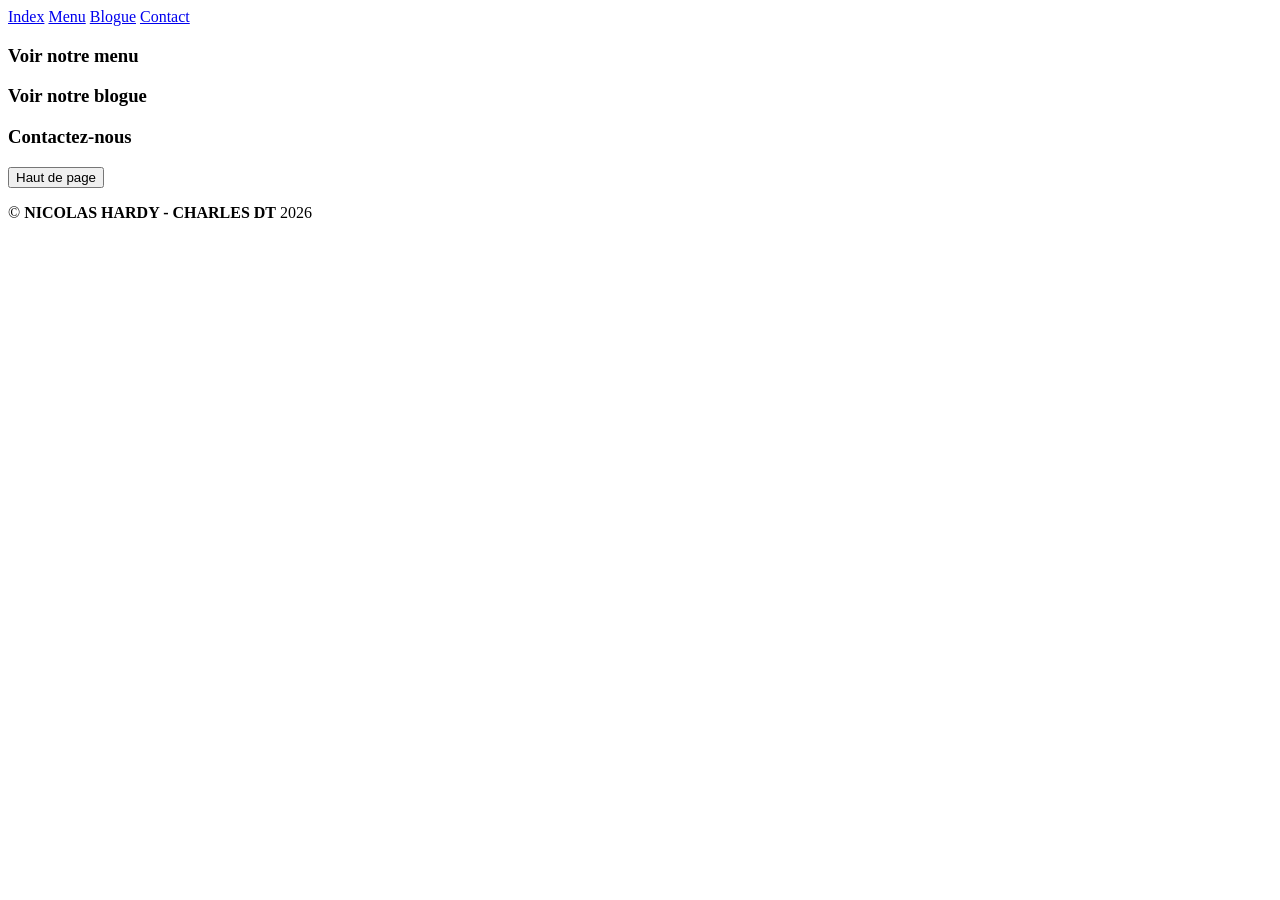
==== index.html @ ff88624c "Merge pull request #1 from Sno2077/feature-index-html Base du projet dans index.html projet2" ====
<!DOCTYPE html>
<html lang="en">
<head>
    <meta charset="UTF-8">
    <meta name="viewport" content="width=device-width, initial-scale=1.0">
    <title>Projet #2 - Nicolas Hardy - Charles DT</title>
    <link rel="stylesheet" href="style.css">
</head>
<body>
    <header>
        <nav>
            <a href="index.html">Index</a>
            <a href="menu.html">Menu</a>
            <a href="blogue.html">Blogue</a>
            <a href="contact.html">Contact</a>
        </nav>
    </header>

    <main class="contenu-image">
            <div class="image">
                <h3>Voir notre menu</h3>
            </div>
            <div class="image">
                <h3>Voir notre blogue</h3>
            </div>
            <div class="image">
                <h3>Contactez-nous</h3>
            </div>
    </main>

    <footer>
        <button id="retour-haut" onclick="window.scrollTo(0,0)">Haut de page</button>
        <p>&copy; <strong>NICOLAS HARDY - CHARLES DT</strong> 2026</p>
    </footer>
</body>
</html>
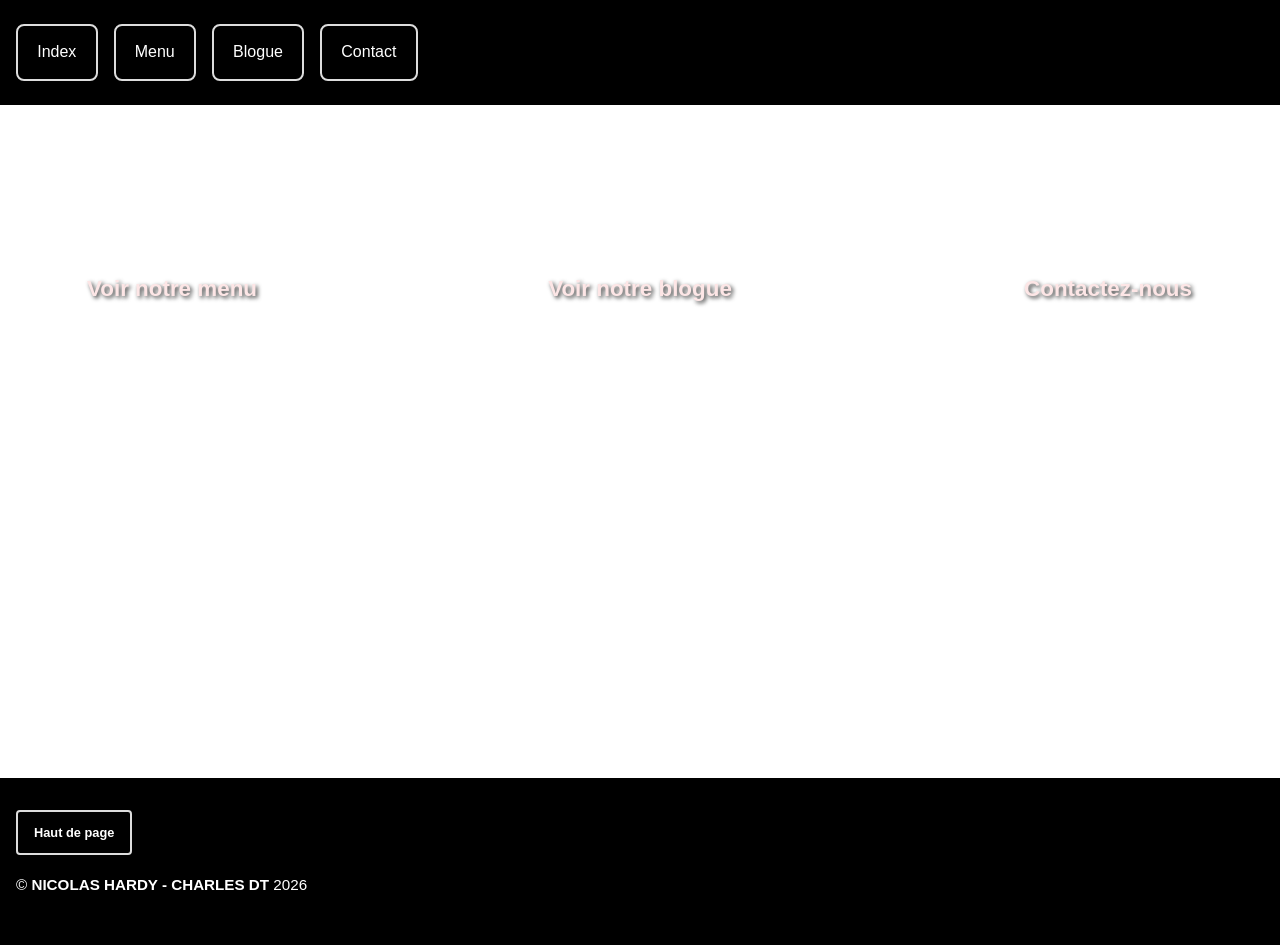
==== commit 3da93a5e: "contact form base" ====
--- a/index.html
+++ b/index.html
@@ -4,7 +4,7 @@
     <meta charset="UTF-8">
     <meta name="viewport" content="width=device-width, initial-scale=1.0">
     <title>Projet #2 - Nicolas Hardy - Charles DT</title>
-    <link rel="stylesheet" href="style.css">
+    <link rel="stylesheet" href="CSS/style.css">
 </head>
 <body>
     <header>
--- a/CSS/style.css
+++ b/CSS/style.css
@@ -0,0 +1,171 @@
+/* RESET + BASE (mobile par défaut) */
+* {
+  box-sizing: border-box;  /* Largeur inclut padding + bordures */
+  margin: 0;
+  padding: 0;
+  font-family: Arial, Helvetica, sans-serif;  /* Police uniforme */
+}
+
+html { 
+  font-size: 16px;  /* 1rem = 16px partout */
+}
+
+body { 
+  line-height: 1.5;  /* Espacement lignes texte 150% */
+  min-height: 105vh; /* Hauteur min > écran (footer bas visible) */
+  background-image: url('https://images.unsplash.com/photo-1668394559082-ec8de901fe86?ixlib=rb-4.1.0&auto=format&fit=crop&w=1920&q=80');
+  background-size: cover;     /* Image remplit sans déformer */
+  background-position: center;
+  background-repeat: no-repeat;
+  background-attachment: fixed;  /* Fond fixe au scroll */
+}
+
+/* HEADER + NAV MOBILE (colonne verticale) */
+header {
+  padding: 1rem; 
+  background: black;
+  color: white;
+}
+
+nav { 
+  margin-top: 1rem;  
+}
+
+nav a {
+  display: block;        /* Chaque lien = ligne entière (mobile) */
+  padding: 0.9rem 1.2rem;
+  color: #fff;
+  text-decoration: none; /* Pas de soulignement */
+  background: black;
+  border: 2px solid #ddd;  
+  border-radius: 8px;      /* Coins arrondis */
+  margin-bottom: 0.5rem;   /* Espace entre boutons */
+  text-align: center;
+}
+
+/* MAIN MOBILE (les divs empilées vertical) */
+main.contenu-image { 
+  padding: 2rem 1rem 2rem;
+  display: flex;
+  flex-direction: column;   /* Vertical mobile */
+  gap: 2.5rem;
+}
+
+/* Les divs (3 images + titre centré) */
+.image {
+  position: relative;       /* Titre positionné ABSOLU sur image */
+  height: 250px;
+  display: flex;
+  flex-direction: column;
+  justify-content: center;
+  align-items: center;
+  border-radius: 1.5rem;
+  overflow: hidden;         /* Image ne déborde pas */
+  margin-bottom: 0;
+  padding: 1rem;            /* Texte non collé bords */
+}
+
+/* Backgrounds UNIQUES pour chaque image (.image 1re, 2e et 3e) */
+.image:nth-child(1) {
+  background-image: url('https://images.unsplash.com/photo-1625173616412-7b403d49a41e?ixlib=rb-4.1.0&auto=format&fit=crop&w=1920&q=80');
+  background-size: cover;
+  background-position: center;
+}
+
+.image:nth-child(2) {
+  background-image: url('https://images.unsplash.com/photo-1627399270231-7d36245355a9?ixlib=rb-4.1.0&auto=format&fit=crop&w=1920&q=80');
+  background-size: cover;
+  background-position: center;
+}
+
+.image:nth-child(3) {
+  background-image: url('https://images.unsplash.com/photo-1695029107060-c0bd8fef5605?ixlib=rb-4.1.0&auto=format&fit=crop&w=1920&q=80');
+  background-size: cover;
+  background-position: center;
+}
+
+/* Titres SUR image (couleur + ombre) */
+.image h3 {
+  color: #fde6e6;
+  font-size: 1.4rem;
+  font-weight: bold;
+  text-shadow: 2px 2px 4px rgba(0,0,0,0.8);  /* Ombre noire lisibilité */
+  z-index: 2;               /* Au-dessus image */
+  margin: 0;
+}
+
+/* FOOTER (gauche mobile) */
+footer {
+  padding: 1rem 1rem 2rem;
+  background: black;
+  color: white;
+  display: flex;
+  flex-direction: column;
+  align-items: flex-start;  /* Contenu à GAUCHE */
+  gap: 1.2rem;
+}
+
+#retour-haut {
+  background: black;
+  color: white;
+  border: 2px solid #ddd;
+  padding: 0.8rem 1rem;
+  border-radius: 4px;
+  font-weight: bold;
+  cursor: pointer;          /* Main souris */
+  font-size: 0.8rem;
+}
+
+footer p { 
+  font-size: 0.95rem;
+}
+
+/* DESKTOP ≥1024px (layout horizontal) */
+@media (min-width: 1024px) {
+
+  html, body { height: 100%; }  /* Full height écran */
+  
+  body {
+    display: flex;
+    flex-direction: column;
+  }
+  
+  header { padding: 1.5rem 1.5rem 1.5rem 1rem; }
+  
+  nav {
+    display: flex;
+    flex-direction: row;       /* HORIZONTAL */
+    justify-content: flex-start;
+    gap: 1rem;
+    margin-top: 0;
+  }
+  
+  nav a { 
+    display: inline-block;  /* Pas block (ligne) */
+    margin-bottom: 0; 
+  }
+
+  /* MAIN DESKTOP : Divs côte à côte */
+  main.contenu-image {
+    padding: 4rem 3rem 6rem;
+    max-width: 1400px;        /* Limite large écrans */
+    margin: 0 auto;           /* CENTRÉ */
+    flex-direction: row;      /* HORIZONTAL */
+    justify-content: center;
+    align-items: stretch;     /* Même hauteur */
+    gap: 3rem;
+    flex: 1;                  /* Prend espace restant */
+  }
+  
+  /* images fixe largeur desktop */
+  .image { 
+    flex: 0 0 420px;
+    height: 240px;
+  }
+  
+  /* Footer asymétrique (gauche comme nav) */
+  footer { 
+    padding: 2rem 3rem 3rem 1rem;
+    flex-shrink: 0;     /* Jamais écrasé */
+  }
+}
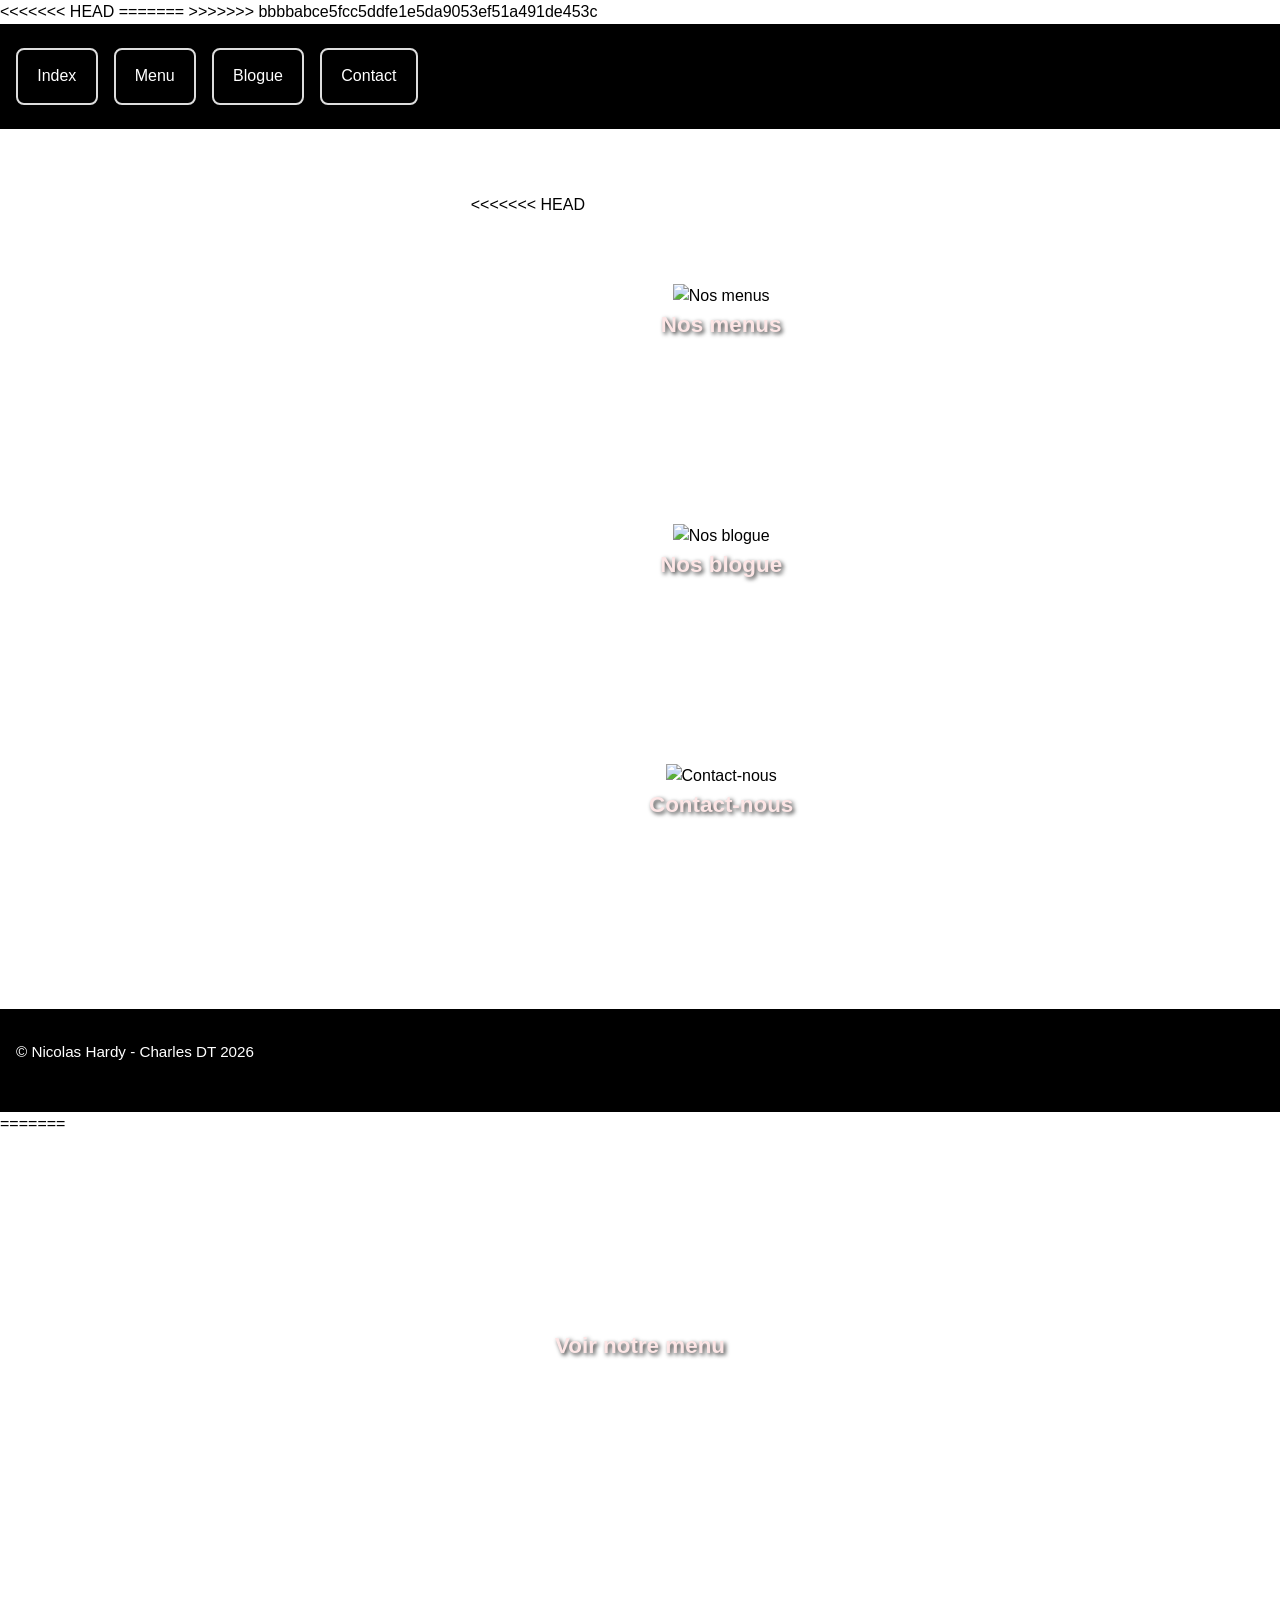
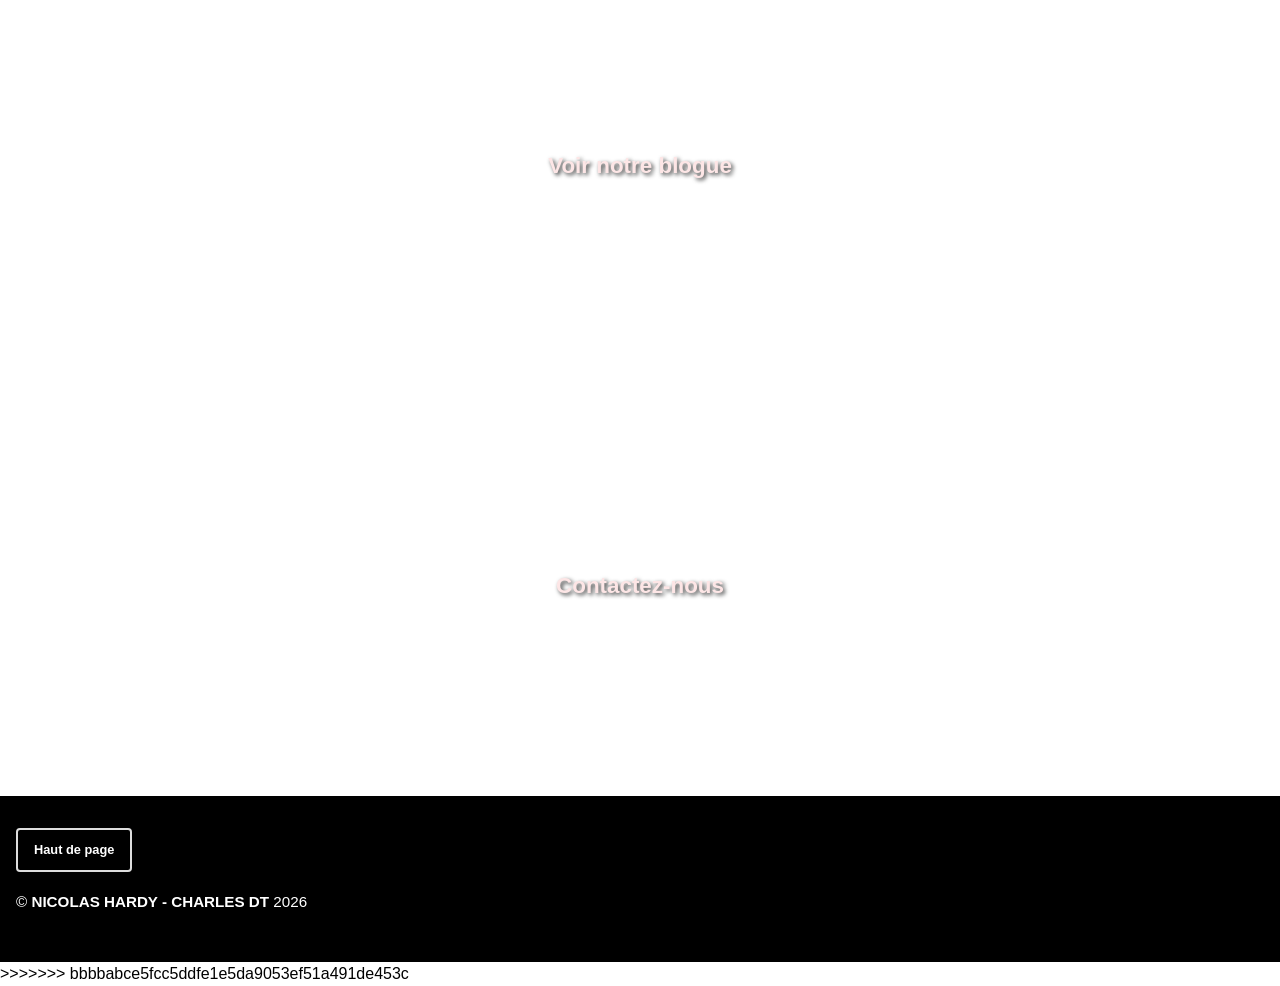
==== commit 9f85937b: "local commit test" ====
--- a/index.html
+++ b/index.html
@@ -1,5 +1,15 @@
-<!DOCTYPE html>
+<!doctype html>
 <html lang="en">
+<<<<<<< HEAD
+  <head>
+    <meta charset="UTF-8" />
+    <meta name="viewport" content="width=device-width, initial-scale=1.0" />
+    <title>Projet #2</title>
+    <link rel="stylesheet" href="CSS/style.css" />
+  </head>
+  <body>
+    <!-- Nav -->
+=======
 <head>
     <meta charset="UTF-8">
     <meta name="viewport" content="width=device-width, initial-scale=1.0">
@@ -7,16 +17,43 @@
     <link rel="stylesheet" href="CSS/style.css">
 </head>
 <body>
+>>>>>>> bbbbabce5fcc5ddfe1e5da9053ef51a491de453c
     <header>
-        <nav>
-            <a href="index.html">Index</a>
-            <a href="menu.html">Menu</a>
-            <a href="blogue.html">Blogue</a>
-            <a href="contact.html">Contact</a>
-        </nav>
+      <nav>
+        <a href="index.html">Index</a>
+        <a href="menu.html">Menu</a>
+        <a href="blogue.html">Blogue</a>
+        <a href="contact.html">Contact</a>
+      </nav>
     </header>
 
     <main class="contenu-image">
+<<<<<<< HEAD
+      <div class="contenu">
+        <!-- galerie 3 images -->
+        <div class="galerie">
+          <div class="image">
+            <img src="images/menu.jpg" alt="Nos menus" />
+            <h3>Nos menus</h3>
+          </div>
+          <div class="image">
+            <img src="images/blogue.jpg" alt="Nos blogue" />
+            <h3>Nos blogue</h3>
+          </div>
+          <div class="image">
+            <img src="images/contact.jpg" alt="Contact-nous" />
+            <h3>Contact-nous</h3>
+          </div>
+        </div>
+      </div>
+    </main>
+
+    <footer>
+      <p>&copy; Nicolas Hardy - Charles DT 2026</p>
+    </footer>
+  </body>
+</html>
+=======
             <div class="image">
                 <h3>Voir notre menu</h3>
             </div>
@@ -33,4 +70,5 @@
         <p>&copy; <strong>NICOLAS HARDY - CHARLES DT</strong> 2026</p>
     </footer>
 </body>
-</html>+</html>
+>>>>>>> bbbbabce5fcc5ddfe1e5da9053ef51a491de453c
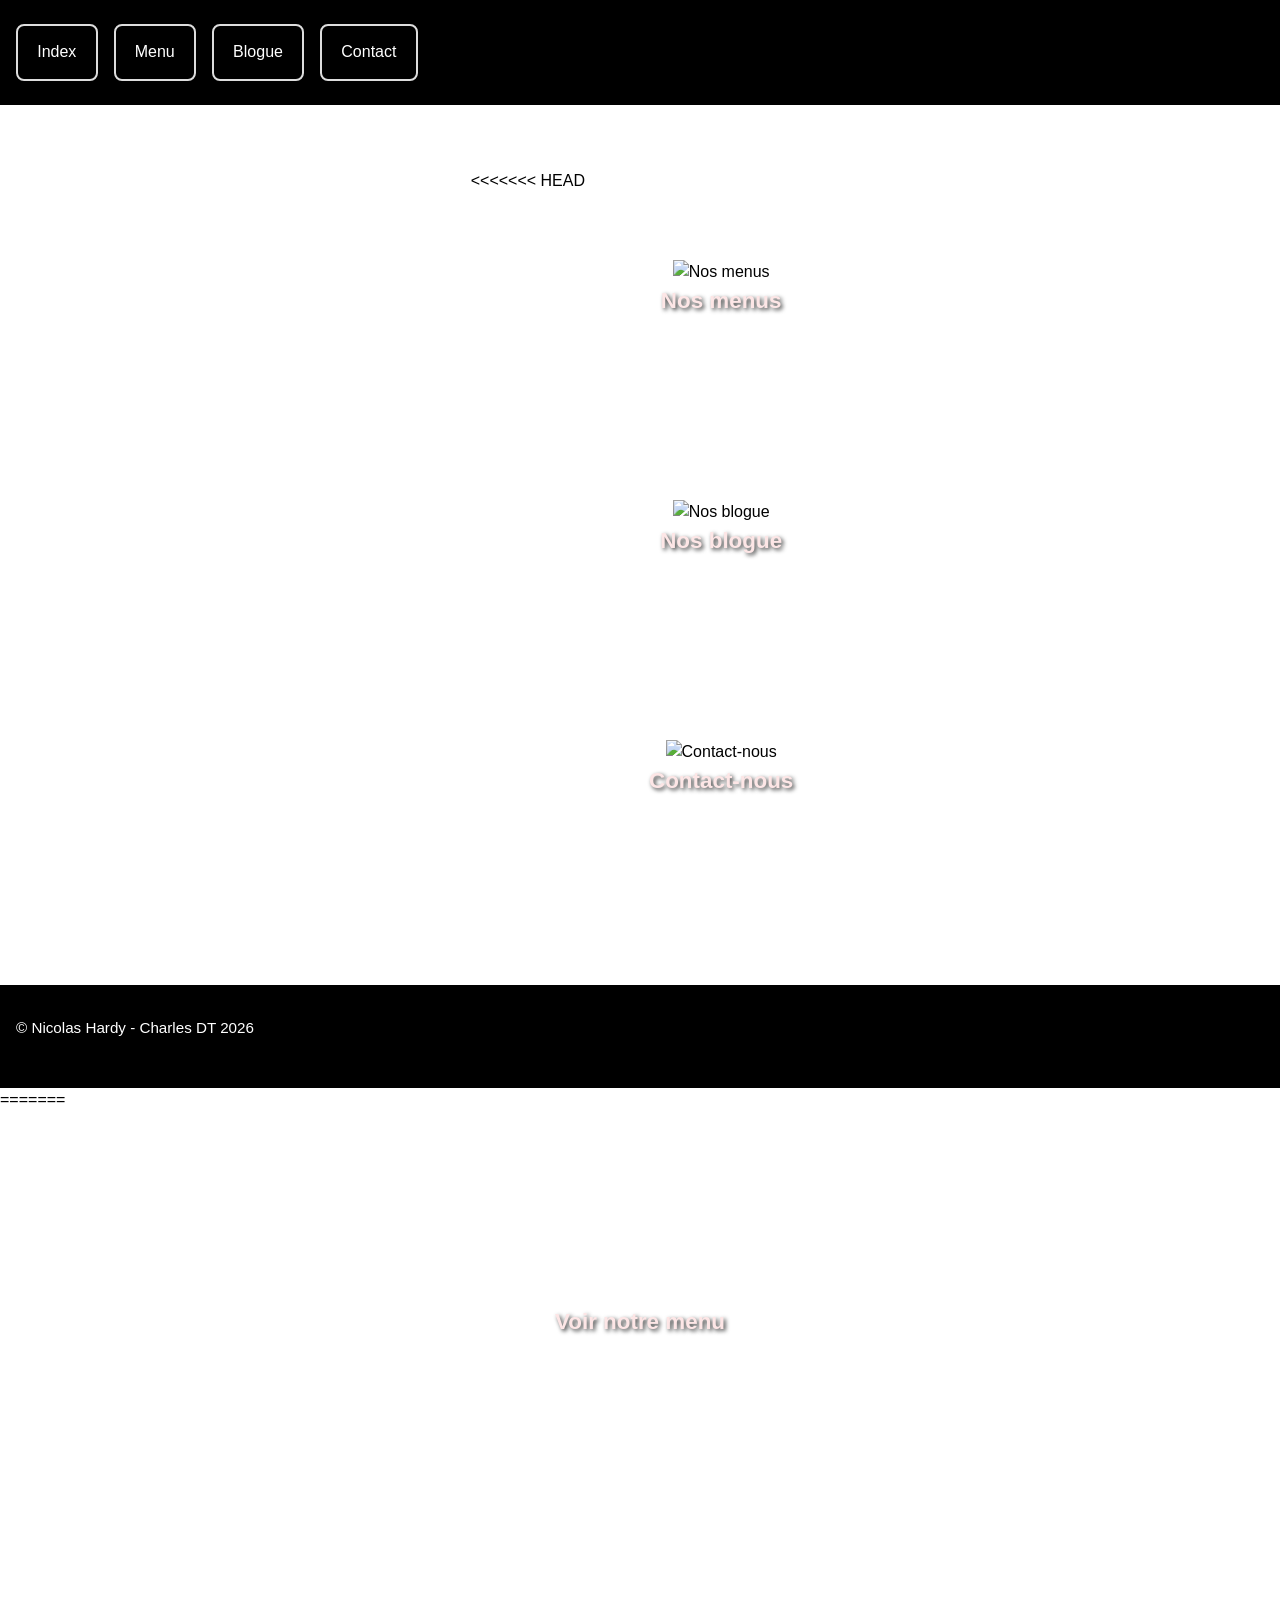
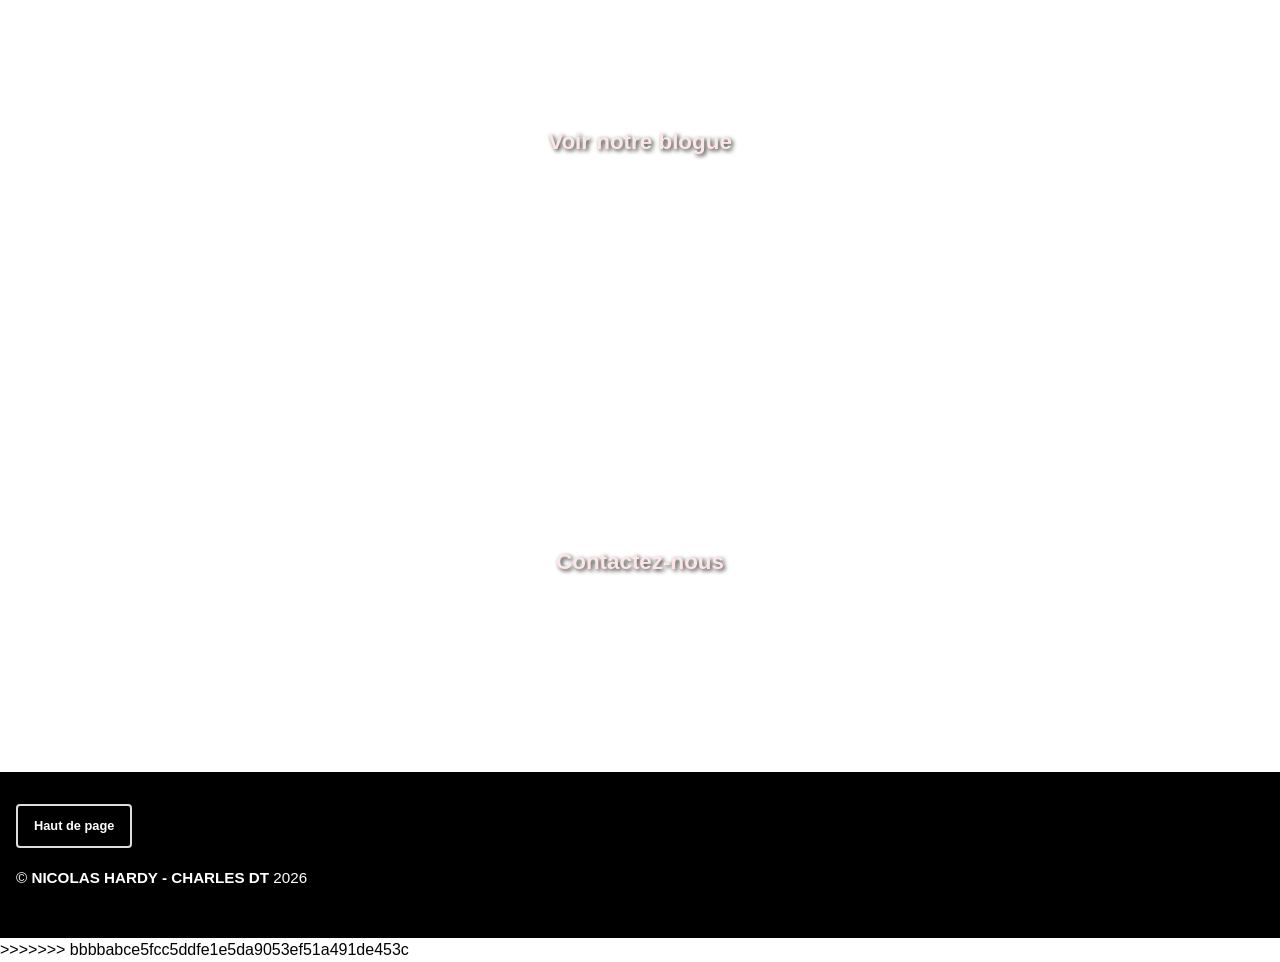
==== commit 0b885f36: "MAJ du index.htlm dans la branche formulaire" ====
--- a/index.html
+++ b/index.html
@@ -1,23 +1,13 @@
 <!doctype html>
 <html lang="en">
-<<<<<<< HEAD
   <head>
     <meta charset="UTF-8" />
     <meta name="viewport" content="width=device-width, initial-scale=1.0" />
-    <title>Projet #2</title>
+    <title>Projet #2 - Nicolas Hardy - Charles DT</title>
     <link rel="stylesheet" href="CSS/style.css" />
   </head>
   <body>
     <!-- Nav -->
-=======
-<head>
-    <meta charset="UTF-8">
-    <meta name="viewport" content="width=device-width, initial-scale=1.0">
-    <title>Projet #2 - Nicolas Hardy - Charles DT</title>
-    <link rel="stylesheet" href="CSS/style.css">
-</head>
-<body>
->>>>>>> bbbbabce5fcc5ddfe1e5da9053ef51a491de453c
     <header>
       <nav>
         <a href="index.html">Index</a>
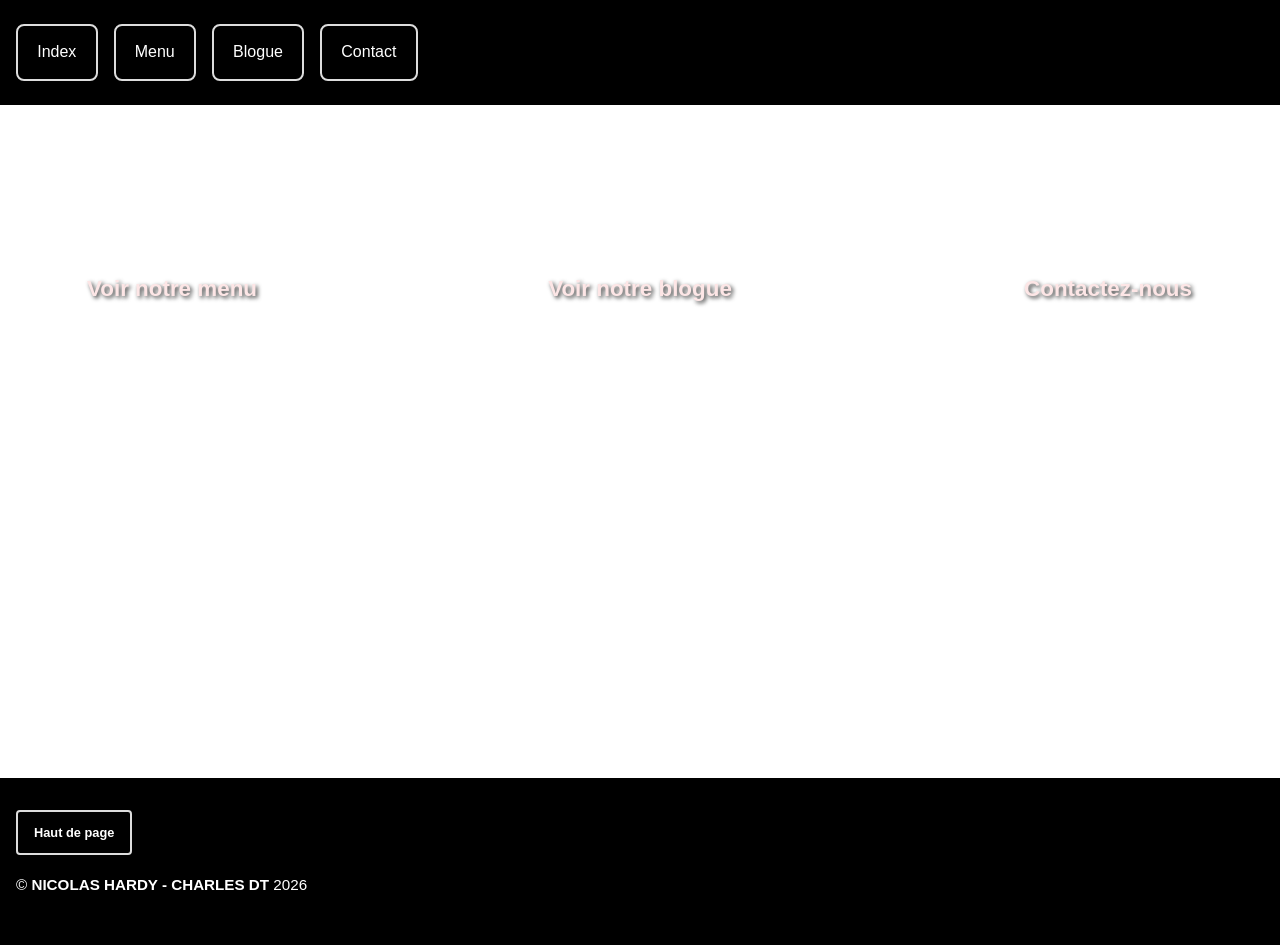
==== commit 40bd01a1: "index  base" ====
--- a/index.html
+++ b/index.html
@@ -1,49 +1,22 @@
-<!doctype html>
+<!DOCTYPE html>
 <html lang="en">
-  <head>
-    <meta charset="UTF-8" />
-    <meta name="viewport" content="width=device-width, initial-scale=1.0" />
+<head>
+    <meta charset="UTF-8">
+    <meta name="viewport" content="width=device-width, initial-scale=1.0">
     <title>Projet #2 - Nicolas Hardy - Charles DT</title>
-    <link rel="stylesheet" href="CSS/style.css" />
-  </head>
-  <body>
-    <!-- Nav -->
+    <link rel="stylesheet" href="CSS/style.css">
+</head>
+<body>
     <header>
-      <nav>
-        <a href="index.html">Index</a>
-        <a href="menu.html">Menu</a>
-        <a href="blogue.html">Blogue</a>
-        <a href="contact.html">Contact</a>
-      </nav>
+        <nav>
+            <a href="index.html">Index</a>
+            <a href="menu.html">Menu</a>
+            <a href="blogue.html">Blogue</a>
+            <a href="contact.html">Contact</a>
+        </nav>
     </header>
 
     <main class="contenu-image">
-<<<<<<< HEAD
-      <div class="contenu">
-        <!-- galerie 3 images -->
-        <div class="galerie">
-          <div class="image">
-            <img src="images/menu.jpg" alt="Nos menus" />
-            <h3>Nos menus</h3>
-          </div>
-          <div class="image">
-            <img src="images/blogue.jpg" alt="Nos blogue" />
-            <h3>Nos blogue</h3>
-          </div>
-          <div class="image">
-            <img src="images/contact.jpg" alt="Contact-nous" />
-            <h3>Contact-nous</h3>
-          </div>
-        </div>
-      </div>
-    </main>
-
-    <footer>
-      <p>&copy; Nicolas Hardy - Charles DT 2026</p>
-    </footer>
-  </body>
-</html>
-=======
             <div class="image">
                 <h3>Voir notre menu</h3>
             </div>
@@ -60,5 +33,4 @@
         <p>&copy; <strong>NICOLAS HARDY - CHARLES DT</strong> 2026</p>
     </footer>
 </body>
-</html>
->>>>>>> bbbbabce5fcc5ddfe1e5da9053ef51a491de453c
+</html>
